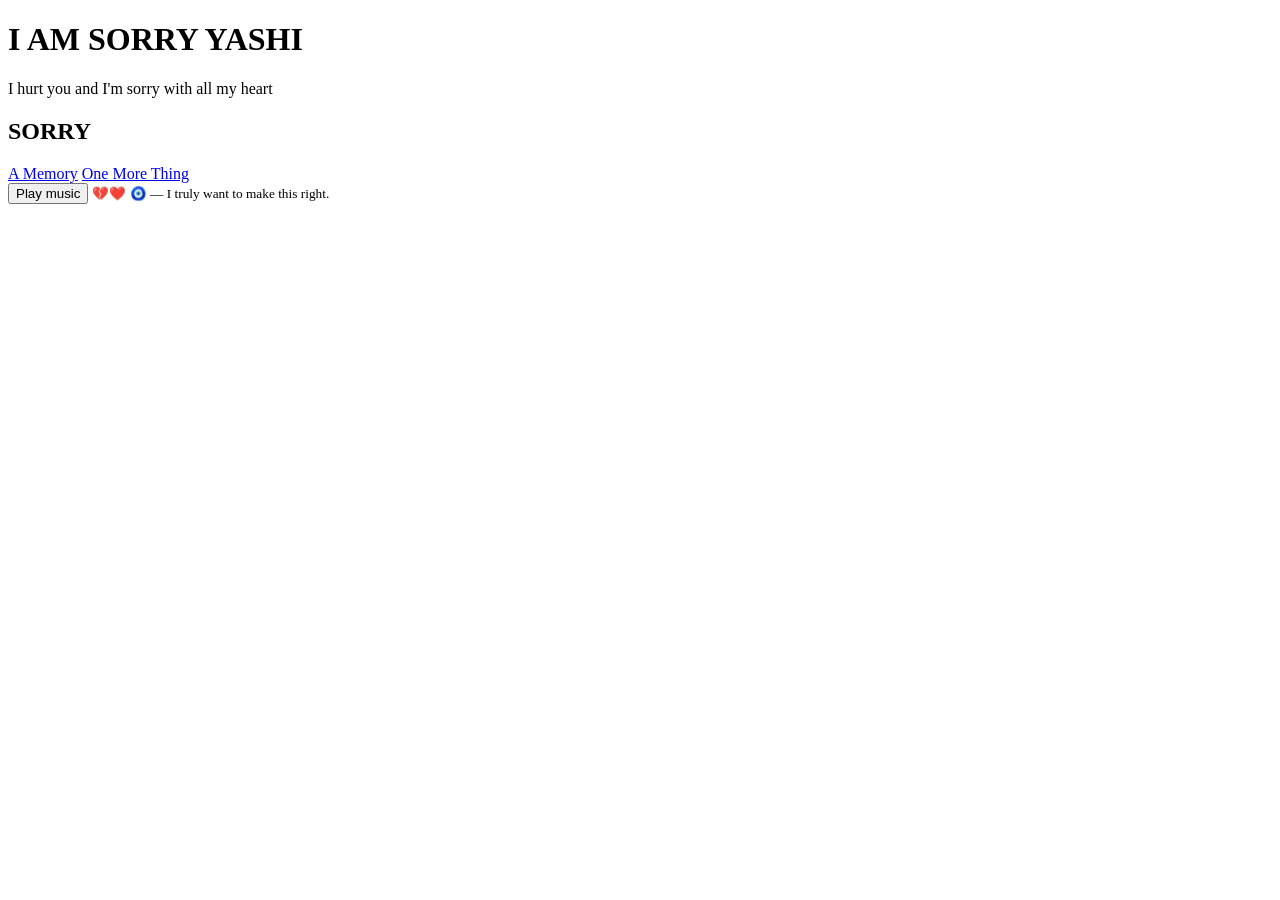
==== index.html @ 2f5d70b9 "Update site headers to "I AM SORRY YASHI"" ====
<!doctype html>
<html lang="en">
<head>
  <meta charset="utf-8" />
  <meta name="viewport" content="width=device-width,initial-scale=1" />
  <title>I AM SORRY YASHI</title>
  <link rel="stylesheet" href="styles.css">
</head>
<body>
  <div class="page" id="page-1">
    <header class="site-header">
      <h1 class="title">I AM SORRY YASHI</h1>
      <p class="subtitle">I hurt you and I'm sorry with all my heart</p>
    </header>

    <main class="content">
      <div id="animation-area" class="animation-area" aria-hidden="true"></div>

      <section class="apology-box">
        <h2 class="big-sorry">SORRY</h2>
        <p id="typewriter" class="typewriter"></p>
        <div class="controls">
          <a class="btn" href="page2.html">A Memory</a>
          <a class="btn" href="page3.html">One More Thing</a>
        </div>
      </section>
    </main>

    <footer class="site-footer">
      <button id="play-soft" class="mutebtn" title="Play/stop gentle chord">Play music</button>
      <small>💔❤️ 🧿 — I truly want to make this right.</small>
    </footer>
  </div>

  <script src="script.js"></script>
</body>
</html>
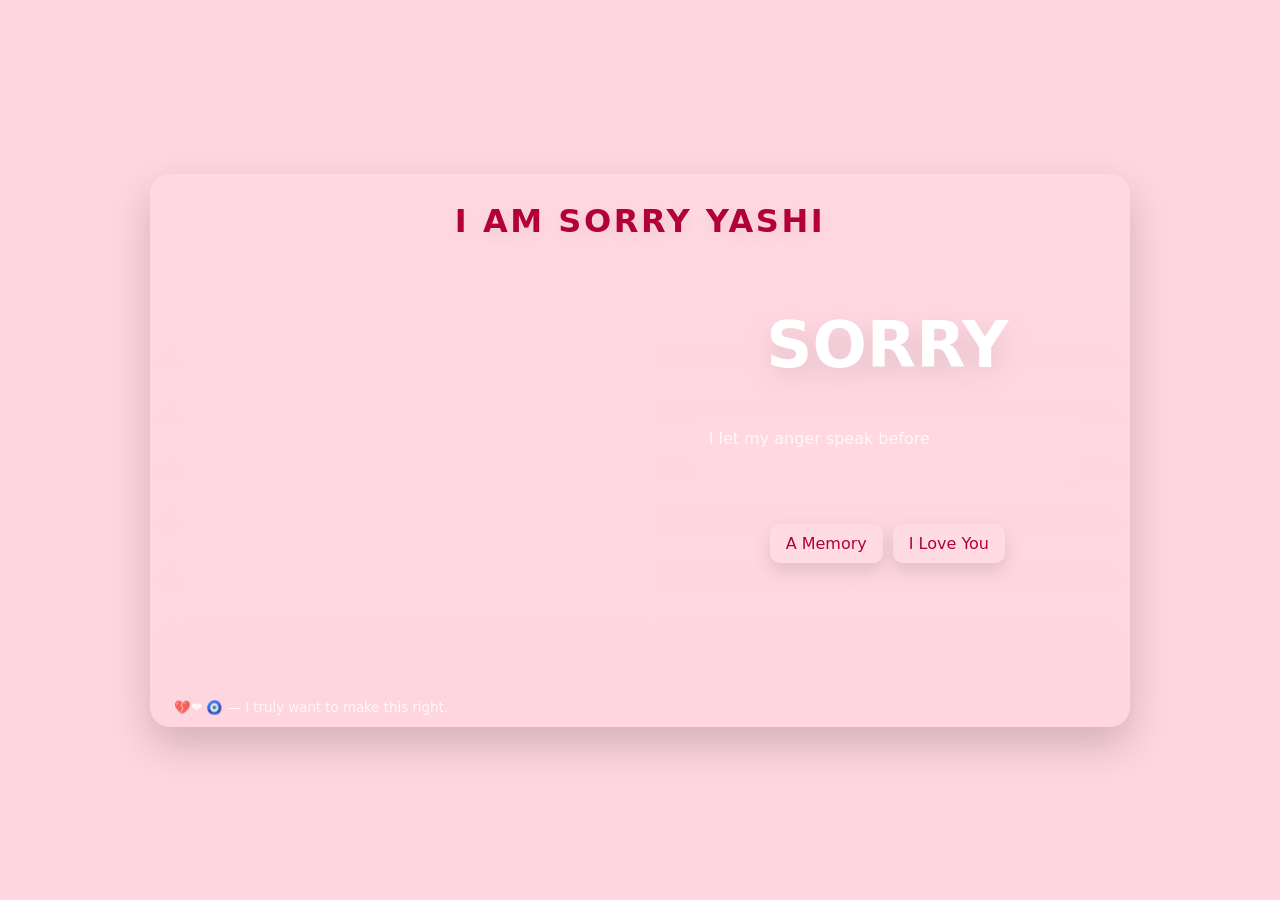
==== commit 8626afe4: "Apply user changes: remove music, set memory text, set final page bold pink message" ====
--- a/index.html
+++ b/index.html
@@ -10,7 +10,6 @@
   <div class="page" id="page-1">
     <header class="site-header">
       <h1 class="title">I AM SORRY YASHI</h1>
-      <p class="subtitle">I hurt you and I'm sorry with all my heart</p>
     </header>
 
     <main class="content">
@@ -21,13 +20,12 @@
         <p id="typewriter" class="typewriter"></p>
         <div class="controls">
           <a class="btn" href="page2.html">A Memory</a>
-          <a class="btn" href="page3.html">One More Thing</a>
+          <a class="btn" href="page3.html">I Love You</a>
         </div>
       </section>
     </main>
 
     <footer class="site-footer">
-      <button id="play-soft" class="mutebtn" title="Play/stop gentle chord">Play music</button>
       <small>💔❤️ 🧿 — I truly want to make this right.</small>
     </footer>
   </div>
--- a/styles.css
+++ b/styles.css
@@ -0,0 +1,220 @@
+:root{
+  --bg: #ffd6e0; /* baby pink */
+  --accent: #ff6b6b;
+  --muted: #fff7f8;
+  --glass: rgba(255,255,255,0.08);
+  --text: #2b2b2b;
+  --soft: #ffffffcc;
+}
+
+*{box-sizing:border-box}
+html,body{height:100%}
+body{
+  margin:0;
+  font-family: "Segoe UI", Roboto, system-ui, -apple-system, "Helvetica Neue", Arial;
+  color:var(--text);
+  background: var(--bg);
+  -webkit-font-smoothing:antialiased;
+  display:flex;
+  align-items:center;
+  justify-content:center;
+  padding:24px;
+}
+
+.page{
+  width:100%;
+  max-width:980px;
+  border-radius:20px;
+  background: linear-gradient(180deg, rgba(255,255,255,0.06), rgba(255,255,255,0.02));
+  box-shadow: 0 18px 40px rgba(0,0,0,0.18);
+  overflow:hidden;
+  backdrop-filter: blur(6px);
+}
+
+.site-header{
+  padding:28px 32px;
+  text-align:center;
+}
+.title{
+  margin:0;
+  font-size:2rem;
+  letter-spacing:0.08em;
+  color:#b3003b;
+  text-shadow: 0 4px 18px rgba(0,0,0,0.08);
+}
+
+.content{
+  display:flex;
+  gap:24px;
+  padding:16px 32px 32px;
+  align-items:flex-start;
+  position:relative;
+  min-height:420px;
+}
+
+.animation-area{
+  flex:1 1 50%;
+  min-height:360px;
+  position:relative;
+  overflow:hidden;
+  border-radius:12px;
+  background: rgba(255,255,255,0.02);
+  padding:12px;
+  box-shadow: inset 0 2px 10px rgba(255,255,255,0.02);
+}
+
+.apology-box, .memory-box, .final-box{
+  width:46%;
+  padding:18px;
+  display:flex;
+  flex-direction:column;
+  gap:12px;
+  align-items:center;
+  justify-content:center;
+}
+
+/* Big sorry */
+.big-sorry{
+  margin:6px 0;
+  font-size:4rem;
+  color:#fff;
+  text-shadow: 0 10px 30px rgba(0,0,0,0.12);
+  transform-origin:center;
+  animation: gentlePulse 2.8s ease-in-out infinite;
+}
+
+/* Typewriter */
+.typewriter{
+  width:100%;
+  color:var(--soft);
+  background:linear-gradient(90deg, rgba(255,255,255,0.02), rgba(255,255,255,0.01));
+  padding:12px 14px;
+  border-radius:10px;
+  min-height:72px;
+  font-size:1rem;
+  line-height:1.4;
+  text-align:left;
+  white-space:pre-wrap;
+}
+
+/* Buttons */
+.btn{
+  display:inline-block;
+  background:rgba(255,255,255,0.12);
+  color:#b3003b;
+  padding:10px 16px;
+  border-radius:10px;
+  text-decoration:none;
+  box-shadow: 0 8px 18px rgba(0,0,0,0.12);
+  transition:transform .18s ease, background .18s ease;
+}
+.btn:hover{ transform:translateY(-4px); background:rgba(255,255,255,0.18) }
+
+.controls{ display:flex; gap:10px; margin-top:8px }
+
+/* Floating hearts & texts */
+.floating{
+  position:absolute;
+  pointer-events:none;
+  will-change: transform, opacity;
+  font-size:26px;
+  opacity:0;
+  animation: floatUp linear forwards;
+}
+@keyframes floatUp{
+  0%{ transform: translateY(40vh) scale(0.6); opacity:0 }
+  10%{ opacity:1 }
+  100%{ transform: translateY(-12vh) scale(1.1); opacity:0 }
+}
+
+/* Gentle pulse */
+@keyframes gentlePulse{
+  0%{ transform: scale(1) }
+  50%{ transform: scale(1.06) }
+  100%{ transform: scale(1) }
+}
+
+/* Final heart clicker */
+.heart-clicker{
+  font-size:72px;
+  cursor:pointer;
+  user-select:none;
+  animation: heartbeat 1.6s ease-in-out infinite;
+  transform-origin:center;
+}
+@keyframes heartbeat{
+  0%{ transform: scale(1) }
+  25%{ transform: scale(1.12) }
+  45%{ transform: scale(1) }
+  60%{ transform: scale(1.06) }
+  100%{ transform: scale(1) }
+}
+
+.memories{
+  list-style:none;
+  padding:0;
+  margin:0;
+  color:var(--soft);
+  text-align:left;
+}
+.memories li{
+  margin:8px 0;
+  padding:8px 10px;
+  background:rgba(255,255,255,0.02);
+  border-radius:8px;
+  box-shadow: 0 3px 10px rgba(0,0,0,0.06) inset;
+}
+
+/* Footer */
+.site-footer{
+  padding:12px 24px;
+  display:flex;
+  align-items:center;
+  justify-content:space-between;
+  gap:12px;
+  color:var(--soft);
+}
+.mutebtn{
+  background:transparent;
+  border:1px solid rgba(255,255,255,0.08);
+  color:var(--soft);
+  padding:6px 10px;
+  border-radius:8px;
+}
+
+/* Memory specific */
+.only-text .memory-text{
+  font-size:1.25rem;
+  text-align:center;
+  color:#b3003b;
+  font-weight:700;
+}
+
+/* Final hero (page3) */
+.final-hero{
+  width:100vw;
+  height:100vh;
+  display:flex;
+  align-items:center;
+  justify-content:center;
+  background:#ff7fb0; /* stronger pink for emphasis */
+}
+.final-message{
+  color:#fff;
+  font-weight:800;
+  font-size:1.4rem;
+  text-align:center;
+  padding:40px 24px;
+  border-radius:12px;
+}
+
+/* Responsive */
+@media (max-width:900px){
+  .content{ flex-direction:column; gap:16px; padding:16px }
+  .apology-box, .memory-box, .final-box{ width:100% }
+  .final-message{ font-size:1rem; padding:24px }
+}
+
+/* small helper text */
+.final-line{ font-size:1.25rem; color:var(--soft); margin:8px 0 0; text-align:center }
+.soft-plea{ color:var(--soft); text-align:center; margin-top:6px }
